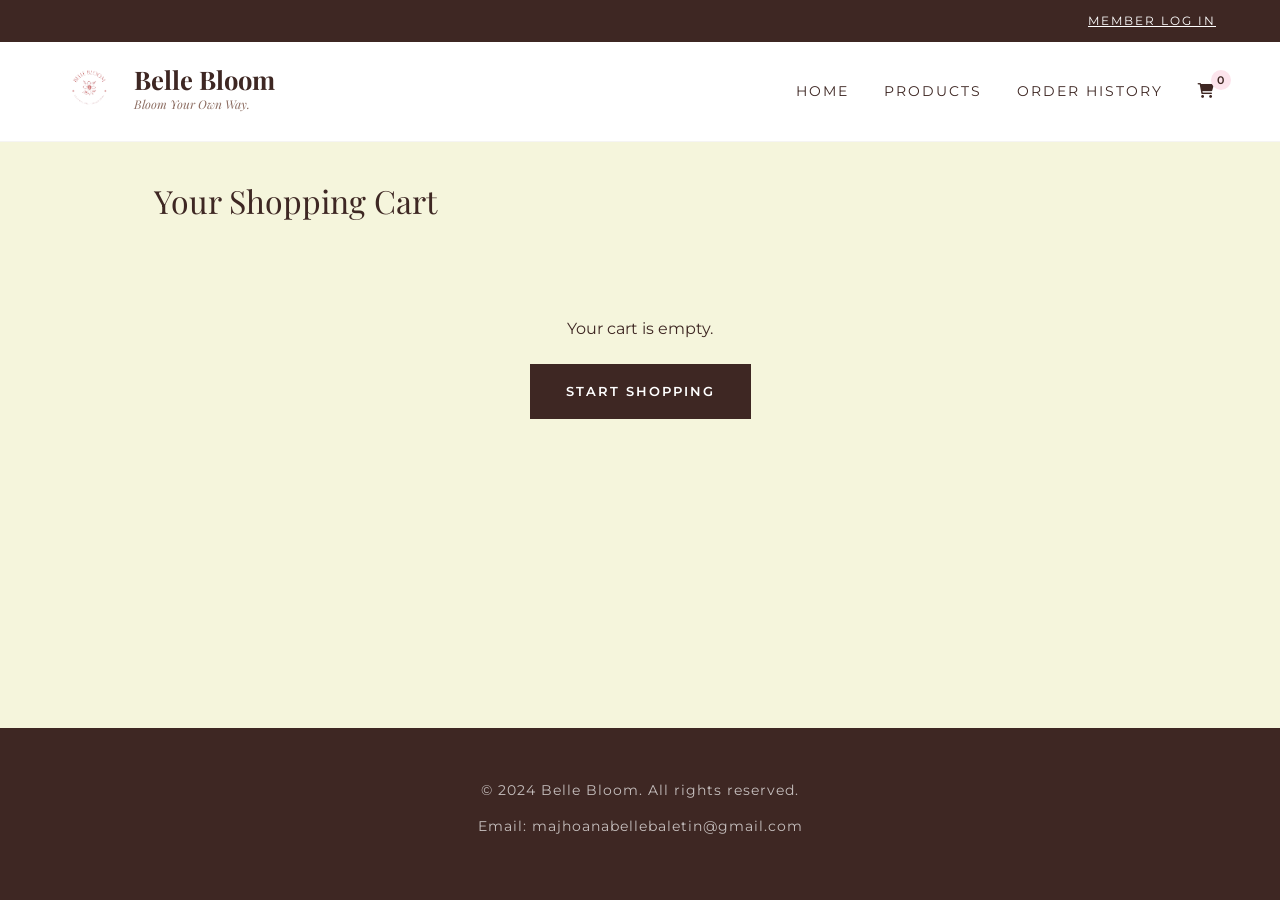
==== cart.html @ e5fbadb9 "Add files via upload" ====
<!DOCTYPE html>
<html lang="en">
<head>
    <meta charset="UTF-8">
    <meta name="viewport" content="width=device-width, initial-scale=1.0">
    <title>Belle Bloom - Cart</title>
    <link rel="stylesheet" href="style.css">
    <link rel="stylesheet" href="https://cdnjs.cloudflare.com/ajax/libs/font-awesome/6.0.0/css/all.min.css">
</head>
<body>
    <div id="notification-container"></div>

    <header>
        <div class="header-top">
            <div class="auth-buttons">
                <a href="login.html" id="login-btn" class="btn-primary">Member Log in</a>
                <div id="user-menu" class="hidden">
                    <button onclick="logout()">Log out</button>
                </div>
            </div>
        </div>
        <div class="header-main">
            <a href="index.html" class="brand-wrapper">
                <div class="logo-container">
                    <img src="images/logo.png" alt="Belle Bloom Logo" class="logo">
                </div>
                <div class="brand-info">
                    <h1>Belle Bloom</h1>
                    <p class="tagline">Bloom Your Own Way.</p>
                </div>
            </a>
            <nav>
                <ul>
                    <li><a href="index.html">Home</a></li>
                    <li><a href="products.html">Products</a></li>
                    <li><a href="orders.html">Order History</a></li>
                    <li class="cart-nav">
                        <a href="cart.html">
                            <i class="fas fa-shopping-cart"></i>
                            <span id="cart-count">0</span>
                        </a>
                    </li>
                </ul>
            </nav>
        </div>
    </header>

    <main>
        <h2 class="section-title">Your Shopping Cart</h2>
        <div id="cart-items-container">
            <!-- Cart items will be injected here by cart.js -->
        </div>
        <div id="cart-summary" class="hidden">
            <div class="cart-total">
                <span>Total:</span>
                <span id="total-price">₱0.00</span>
            </div>
            <button class="checkout-btn" onclick="processCheckout()">Checkout</button>
        </div>
        <div id="empty-cart-msg" class="hidden" style="text-align:center; padding:50px;">
            <p>Your cart is empty.</p>
            <a href="products.html" class="cta-btn" style="margin-top:20px;">Start Shopping</a>
        </div>
    </main>

    <footer>
        <p>&copy; 2024 Belle Bloom. All rights reserved.</p>
        <p>Email: majhoanabellebaletin@gmail.com</p>
    </footer>

    <script src="cart.js"></script>
</body>
</html>
---- style.css ----
@import url('https://fonts.googleapis.com/css2?family=Playfair+Display:ital,wght@0,400;0,700;1,400&family=Montserrat:wght@300;400;600&display=swap');

:root {
    --main-bg: #F5F5DC; /* Beige */
    --accent-color: #FCE4EC; /* Light Pink */
    --font-dark: #3E2723; /* Dark Brown */
    --white: #ffffff;
    --shadow: 0 10px 30px rgba(62, 39, 35, 0.05);
    --transition: all 0.4s cubic-bezier(0.165, 0.84, 0.44, 1);
}

* {
    margin: 0;
    padding: 0;
    box-sizing: border-box;
}

body {
    background-color: var(--main-bg);
    color: var(--font-dark);
    line-height: 1.8;
    font-family: 'Montserrat', sans-serif;
    display: flex;
    flex-direction: column;
    min-height: 100vh;
}

h1, h2, h3, .brand-info h1 {
    font-family: 'Playfair Display', serif;
}

/* Notifications */
#notification-container {
    position: fixed;
    top: 30px;
    right: 30px;
    z-index: 1000;
}

.notification {
    background: var(--font-dark);
    color: var(--white);
    padding: 20px 40px;
    border-radius: 0;
    margin-bottom: 15px;
    box-shadow: 0 15px 40px rgba(62, 39, 35, 0.2);
    letter-spacing: 2px;
    text-transform: uppercase;
    font-size: 0.75rem;
    font-weight: 600;
    border-left: 4px solid var(--accent-color);
    animation: slideIn 0.5s cubic-bezier(0.23, 1, 0.32, 1);
}

.notification.warning {
    border-left-color: #f44336;
}

@keyframes slideIn {
    from { transform: translateX(50px); opacity: 0; }
    to { transform: translateX(0); opacity: 1; }
}

/* Header */
header {
    background-color: var(--white);
    position: sticky;
    top: 0;
    z-index: 100;
    border-bottom: 1px solid rgba(62, 39, 35, 0.05);
}

.header-top {
    background-color: var(--font-dark);
    color: var(--accent-color);
    padding: 10px 5%;
    display: flex;
    justify-content: flex-end; /* Removed email, so move auth to right */
    align-items: center;
    font-size: 0.75rem;
    text-transform: uppercase;
    letter-spacing: 2px;
}

.header-main {
    padding: 20px 5%;
    display: flex;
    justify-content: space-between;
    align-items: center;
}

.brand-wrapper {
    display: flex;
    align-items: center;
    gap: 20px;
    text-decoration: none;
    color: var(--font-dark);
}

.logo-container .logo {
    height: 50px;
    width: auto;
    transition: var(--transition);
}

.brand-info {
    text-align: left;
}

.brand-info h1 {
    font-size: 1.6rem;
    line-height: 1;
    margin-bottom: 2px;
}

.tagline {
    font-style: italic;
    font-size: 0.75rem;
    color: #8D6E63;
    font-family: 'Playfair Display', serif;
}

nav ul {
    display: flex;
    list-style: none;
    gap: 35px;
}

nav a {
    text-decoration: none;
    color: var(--font-dark);
    font-weight: 400;
    font-size: 0.9rem;
    text-transform: uppercase;
    letter-spacing: 2px;
    transition: var(--transition);
    position: relative;
}

nav a::after {
    content: '';
    position: absolute;
    bottom: -5px;
    left: 0;
    width: 0;
    height: 1px;
    background: var(--font-dark);
    transition: var(--transition);
}

nav a:hover::after {
    width: 100%;
}

.cart-nav {
    position: relative;
}

#cart-count {
    position: absolute;
    top: -12px;
    right: -15px;
    background: var(--accent-color);
    color: var(--font-dark);
    border-radius: 50%;
    width: 20px;
    height: 20px;
    display: flex;
    align-items: center;
    justify-content: center;
    font-size: 0.7rem;
    font-weight: 600;
}

/* Buttons */
button, .cta-btn, .submit-btn, .checkout-btn, .add-to-cart-btn {
    cursor: pointer;
    border: none;
    padding: 15px 35px;
    text-transform: uppercase;
    letter-spacing: 2px;
    font-size: 0.8rem;
    font-weight: 600;
    transition: var(--transition);
    text-decoration: none;
    display: inline-block;
    border: 1px solid var(--font-dark);
}

.btn-primary, #login-btn, .cta-btn, .submit-btn, .checkout-btn, .add-to-cart-btn {
    background-color: var(--font-dark);
    color: var(--white);
}

button:hover, .cta-btn:hover, .submit-btn:hover, .checkout-btn:hover, .add-to-cart-btn:hover {
    background-color: transparent;
    color: var(--font-dark);
}

.add-to-cart-btn {
    width: 100%;
    margin-top: 10px;
    background: var(--font-dark);
    color: var(--white);
    position: relative;
    overflow: hidden;
}

.add-to-cart-btn:active {
    transform: scale(0.98);
    background-color: var(--accent-color);
    color: var(--font-dark);
}

/* Login Form */
.login-container {
    max-width: 450px;
    margin: 80px auto;
    background: var(--white);
    padding: 50px 40px;
    box-shadow: 0 20px 60px rgba(62, 39, 35, 0.1);
    text-align: center;
}

.login-container .section-title {
    font-size: 2.2rem;
    margin-bottom: 40px;
}

.form-group {
    margin-bottom: 25px;
    text-align: left;
}

.form-group label {
    display: block;
    font-size: 0.75rem;
    text-transform: uppercase;
    letter-spacing: 2px;
    margin-bottom: 10px;
    font-weight: 600;
    color: #8D6E63;
}

.form-group input {
    width: 100%;
    padding: 15px;
    border: 1px solid rgba(62, 39, 35, 0.1);
    background-color: var(--main-bg);
    font-family: 'Montserrat', sans-serif;
    font-size: 0.9rem;
    transition: var(--transition);
}

.form-group input:focus {
    outline: none;
    border-color: var(--font-dark);
    background-color: var(--white);
}

.submit-btn {
    width: 100%;
    margin-top: 10px;
}

.login-note {
    margin-top: 25px;
    font-size: 0.75rem;
    color: #8D6E63;
    font-style: italic;
}

/* Hero */
.hero {
    text-align: center;
    padding: 100px 20px;
    background: linear-gradient(rgba(245, 245, 220, 0.4), rgba(245, 245, 220, 0.4)), url('images/629867701_1623156968712365_400154007585994404_n.jpg');
    background-size: cover;
    background-position: center;
    background-attachment: fixed;
    margin-bottom: 50px;
}

.hero h2 {
    font-size: 3rem;
    margin-bottom: 15px;
    color: var(--font-dark);
    text-transform: uppercase;
    letter-spacing: 3px;
}

.hero p {
    font-size: 1rem;
    max-width: 500px;
    margin: 0 auto 30px;
    font-family: 'Playfair Display', serif;
    font-style: italic;
}

/* Featured Section */
.section-title {
    font-size: 2rem;
    margin-bottom: 35px;
    font-weight: 400;
}

.product-grid {
    display: grid;
    grid-template-columns: repeat(auto-fill, minmax(240px, 1fr));
    gap: 30px;
}

.product-card {
    background: transparent;
    transition: var(--transition);
}

.product-card img {
    width: 100%;
    height: 350px;
    object-fit: cover;
    margin-bottom: 15px;
    filter: grayscale(0.2);
    transition: var(--transition);
}

.product-card:hover img {
    filter: grayscale(0);
    transform: scale(1.02);
}

.hidden {
    display: none !important;
}

main {
    flex: 1;
    width: 100%;
    max-width: 1100px;
    margin: 0 auto;
    padding: 30px 5%;
}

.product-info h3 {
    font-size: 1.4rem;
    margin-bottom: 10px;
    font-weight: 400;
}

.price {
    font-size: 1.1rem;
    margin-bottom: 20px;
    color: #8D6E63;
}

/* About Section */
.about-section {
    padding: 60px 5% !important;
    background: var(--white) !important;
    border-radius: 0 !important;
    box-shadow: none !important;
}

/* Thank You Page */
.thank-you-container {
    max-width: 800px;
    margin: 0 auto;
    text-align: center;
    padding: 60px 20px;
}

.thank-you-card {
    background: var(--white);
    padding: 50px;
    margin-bottom: 40px;
    box-shadow: var(--shadow);
}

.thank-you-card i.fa-check-circle {
    font-size: 4rem;
    color: #4CAF50;
    margin-bottom: 25px;
}

.thank-you-card h2 {
    font-size: 2.5rem;
    margin-bottom: 15px;
}

.order-details-summary {
    margin-top: 40px;
    padding-top: 30px;
    border-top: 1px solid rgba(62, 39, 35, 0.1);
    text-align: left;
}

.order-details-summary h3 {
    font-size: 1.2rem;
    margin-bottom: 20px;
    text-align: center;
    text-transform: uppercase;
    letter-spacing: 2px;
}

.summary-item {
    display: flex;
    justify-content: space-between;
    margin-bottom: 10px;
    font-size: 0.9rem;
}

.next-steps-grid {
    display: grid;
    grid-template-columns: repeat(auto-fit, minmax(200px, 1fr));
    gap: 30px;
    margin-bottom: 60px;
}

.step-card {
    background: var(--white);
    padding: 30px;
    box-shadow: var(--shadow);
    transition: var(--transition);
}

.step-card i {
    font-size: 2rem;
    color: #8D6E63;
    margin-bottom: 20px;
}

.step-card h3 {
    font-size: 1rem;
    text-transform: uppercase;
    letter-spacing: 1px;
    margin-bottom: 10px;
}

.step-card p {
    font-size: 0.85rem;
    opacity: 0.8;
}

.social-connect {
    margin-bottom: 60px;
    padding: 40px;
    background: rgba(252, 228, 236, 0.3);
}

.social-connect h3 {
    margin-bottom: 15px;
}

.social-icons {
    display: flex;
    justify-content: center;
    gap: 25px;
    margin-top: 20px;
}

.social-icons a {
    font-size: 1.5rem;
    color: var(--font-dark);
    transition: var(--transition);
}

.social-icons a:hover {
    color: #8D6E63;
    transform: translateY(-5px);
}

.thank-you-actions {
    display: flex;
    flex-wrap: wrap;
    justify-content: center;
    gap: 20px;
}

/* Footer */
footer {
    background: var(--font-dark);
    color: var(--white);
    padding: 50px 5%;
    text-align: center;
    letter-spacing: 1px;
}

footer p {
    font-size: 0.9rem;
    margin-bottom: 10px;
    opacity: 0.7;
}

/* Cart & Orders */
#cart-items-container, #order-history-list {
    background: var(--white);
    padding: 30px;
    box-shadow: var(--shadow);
}

.cart-item {
    display: flex;
    align-items: center;
    padding: 20px 0;
    border-bottom: 1px solid rgba(62, 39, 35, 0.05);
}

.cart-item:last-child {
    border-bottom: none;
}

.cart-item img {
    width: 100px;
    height: 120px;
    object-fit: cover;
    margin-right: 30px;
}

.cart-item-info {
    flex: 1;
}

.cart-item-info h3 {
    font-size: 1.2rem;
    margin-bottom: 5px;
    font-weight: 400;
}

.cart-controls {
    display: flex;
    align-items: center;
    gap: 15px;
}

.qty-btn {
    background: var(--main-bg);
    padding: 5px 12px;
    border: 1px solid rgba(62, 39, 35, 0.1);
    font-family: 'Montserrat', sans-serif;
}

.remove-btn {
    color: #e53935;
    background: none;
    border: none;
    padding: 0;
    font-size: 1rem;
    margin-left: 10px;
}

.cart-total {
    text-align: right;
    font-size: 1.8rem;
    font-family: 'Playfair Display', serif;
    margin: 30px 0;
    color: var(--font-dark);
}

.order-card {
    background: var(--white);
    padding: 25px;
    margin-bottom: 30px;
    border: 1px solid rgba(62, 39, 35, 0.05);
}

.order-header {
    display: flex;
    justify-content: space-between;
    margin-bottom: 20px;
    padding-bottom: 10px;
    border-bottom: 1px solid rgba(62, 39, 35, 0.05);
    font-size: 0.8rem;
    text-transform: uppercase;
    letter-spacing: 1px;
}

/* Responsive */
@media (max-width: 768px) {
    .header-main {
        flex-direction: column;
        gap: 30px;
    }
    
    .brand-wrapper {
        flex-direction: column;
        text-align: center;
    }
    
    .hero h2 {
        font-size: 2.5rem;
    }
    
    .product-grid {
        grid-template-columns: 1fr;
    }
}
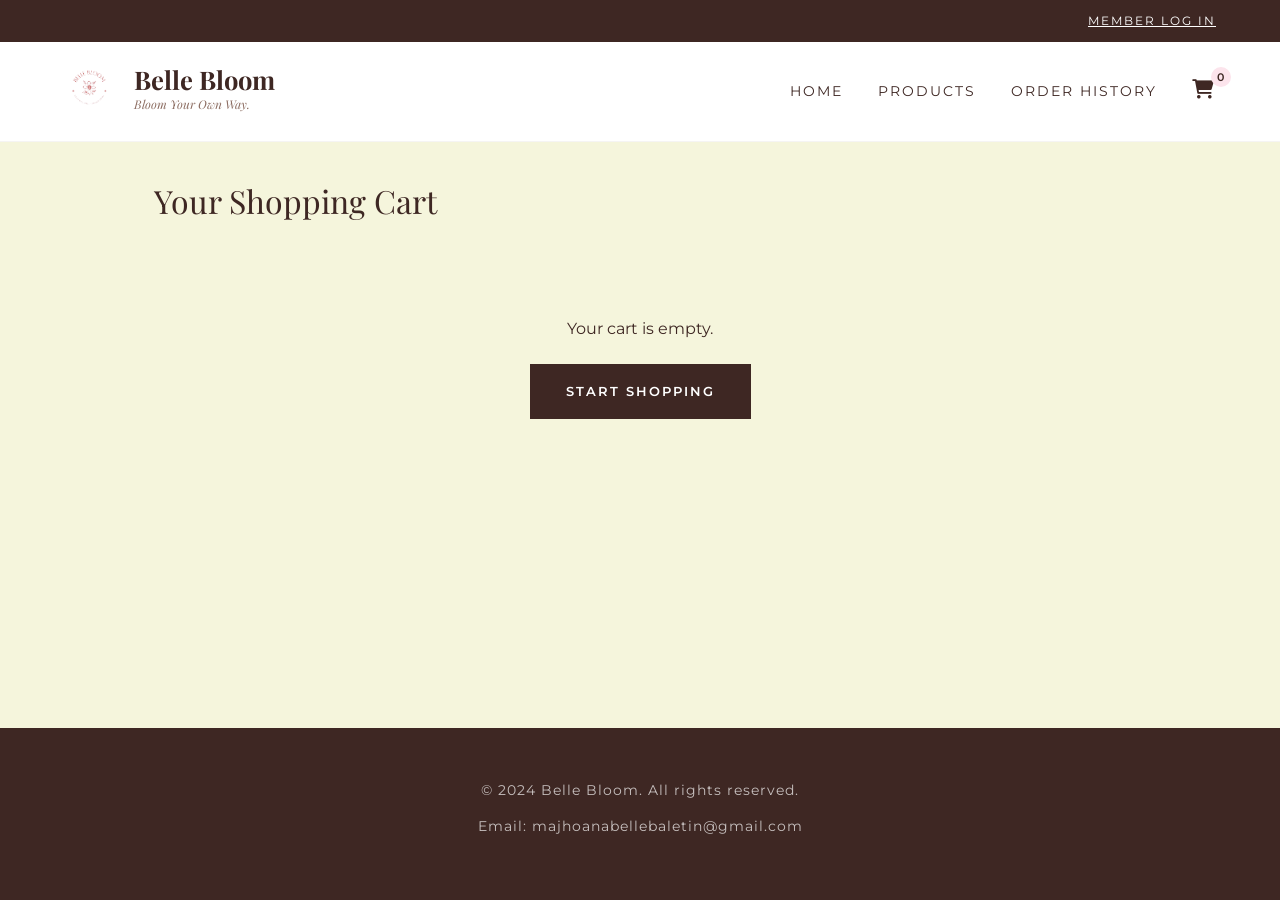
==== commit 23cf26ad: "new update" ====
--- a/cart.html
+++ b/cart.html
@@ -29,13 +29,26 @@
                     <p class="tagline">Bloom Your Own Way.</p>
                 </div>
             </a>
+            <div class="header-actions">
+                <button class="burger-btn" type="button" aria-label="Toggle menu" aria-expanded="false">
+                    <span></span>
+                    <span></span>
+                    <span></span>
+                </button>
+                <div class="cart-nav cart-mobile-icon">
+                    <a href="cart.html" aria-label="View cart">
+                        <i class="fas fa-shopping-cart"></i>
+                        <span id="cart-count">0</span>
+                    </a>
+                </div>
+            </div>
             <nav>
                 <ul>
                     <li><a href="index.html">Home</a></li>
                     <li><a href="products.html">Products</a></li>
                     <li><a href="orders.html">Order History</a></li>
-                    <li class="cart-nav">
-                        <a href="cart.html">
+                    <li class="cart-nav cart-desktop-icon">
+                        <a href="cart.html" aria-label="View cart">
                             <i class="fas fa-shopping-cart"></i>
                             <span id="cart-count">0</span>
                         </a>
--- a/style.css
+++ b/style.css
@@ -87,6 +87,8 @@
     display: flex;
     justify-content: space-between;
     align-items: center;
+    gap: 20px;
+    flex-wrap: wrap;
 }
 
 .brand-wrapper {
@@ -124,6 +126,21 @@
     display: flex;
     list-style: none;
     gap: 35px;
+}
+
+.header-actions {
+    display: flex;
+    align-items: center;
+    gap: 14px;
+    margin-left: auto;
+}
+
+.cart-mobile-icon {
+    display: none;
+}
+
+.cart-desktop-icon {
+    display: list-item;
 }
 
 nav a {
@@ -154,6 +171,14 @@
 
 .cart-nav {
     position: relative;
+    list-style: none;
+}
+
+.cart-nav a {
+    display: inline-flex;
+    align-items: center;
+    justify-content: center;
+    font-size: 1.2rem;
 }
 
 #cart-count {
@@ -170,6 +195,26 @@
     justify-content: center;
     font-size: 0.7rem;
     font-weight: 600;
+}
+
+.burger-btn {
+    display: none;
+    width: 40px;
+    height: 40px;
+    border: 1px solid var(--font-dark);
+    background: var(--white);
+    padding: 8px 7px;
+    flex-direction: column;
+    justify-content: space-between;
+    align-items: center;
+}
+
+.burger-btn span {
+    display: block;
+    width: 100%;
+    height: 2px;
+    background: var(--font-dark);
+    transition: var(--transition);
 }
 
 /* Buttons */
@@ -306,7 +351,7 @@
 
 .product-grid {
     display: grid;
-    grid-template-columns: repeat(auto-fill, minmax(240px, 1fr));
+    grid-template-columns: repeat(4, minmax(0, 1fr));
     gap: 30px;
 }
 
@@ -319,9 +364,11 @@
     width: 100%;
     height: 350px;
     object-fit: cover;
+    object-position: center;
     margin-bottom: 15px;
     filter: grayscale(0.2);
     transition: var(--transition);
+    cursor: pointer;
 }
 
 .product-card:hover img {
@@ -574,16 +621,144 @@
     letter-spacing: 1px;
 }
 
+.product-preview-modal {
+    position: fixed;
+    inset: 0;
+    z-index: 999;
+}
+
+.preview-backdrop {
+    position: absolute;
+    inset: 0;
+    background: rgba(0, 0, 0, 0.45);
+}
+
+.preview-content {
+    position: relative;
+    max-width: 460px;
+    width: calc(100% - 30px);
+    margin: 70px auto;
+    background: var(--white);
+    padding: 24px;
+    box-shadow: var(--shadow);
+    text-align: center;
+}
+
+.preview-close-btn {
+    position: absolute;
+    top: 10px;
+    right: 12px;
+    border: none;
+    background: transparent;
+    font-size: 1.6rem;
+    line-height: 1;
+    padding: 0;
+}
+
+#preview-image {
+    width: 100%;
+    height: 340px;
+    object-fit: contain;
+    object-position: center;
+    margin-bottom: 14px;
+    background: #f8f4ee;
+}
+
+#preview-name {
+    font-size: 1.4rem;
+    margin-bottom: 8px;
+}
+
+#preview-price {
+    margin-bottom: 16px;
+    color: #8D6E63;
+}
+
+.preview-qty-controls {
+    display: flex;
+    justify-content: center;
+    align-items: center;
+    gap: 14px;
+    margin-bottom: 16px;
+}
+
+.preview-add-btn {
+    width: 100%;
+}
+
+body.modal-open {
+    overflow: hidden;
+}
+
 /* Responsive */
 @media (max-width: 768px) {
     .header-main {
-        flex-direction: column;
-        gap: 30px;
+        position: relative;
+        flex-wrap: nowrap;
+        gap: 10px;
+        align-items: center;
     }
     
     .brand-wrapper {
+        gap: 10px;
+        min-width: 0;
+        flex: 1;
+    }
+
+    .brand-info h1 {
+        font-size: 1.2rem;
+    }
+
+    .tagline {
+        font-size: 0.65rem;
+    }
+
+    .logo-container .logo {
+        height: 42px;
+    }
+
+    .header-actions {
+        margin-left: 0;
+    }
+
+    .cart-mobile-icon {
+        display: block;
+    }
+
+    .cart-desktop-icon {
+        display: none;
+    }
+
+    .burger-btn {
+        display: inline-flex;
+    }
+
+    nav {
+        position: absolute;
+        top: calc(100% + 8px);
+        left: 0;
+        right: 0;
+        display: none;
+        z-index: 120;
+    }
+
+    nav.nav-open {
+        display: block;
+        background: var(--white);
+        border: 1px solid rgba(62, 39, 35, 0.08);
+        box-shadow: var(--shadow);
+        padding: 12px 16px;
+    }
+
+    nav ul {
         flex-direction: column;
-        text-align: center;
+        align-items: flex-start;
+        gap: 10px;
+        padding-top: 0;
+    }
+
+    nav a {
+        display: inline-block;
     }
     
     .hero h2 {
@@ -591,6 +766,18 @@
     }
     
     .product-grid {
+        grid-template-columns: repeat(2, minmax(0, 1fr));
+    }
+}
+
+@media (max-width: 1100px) {
+    .product-grid {
+        grid-template-columns: repeat(3, minmax(0, 1fr));
+    }
+}
+
+@media (max-width: 560px) {
+    .product-grid {
         grid-template-columns: 1fr;
     }
 }
